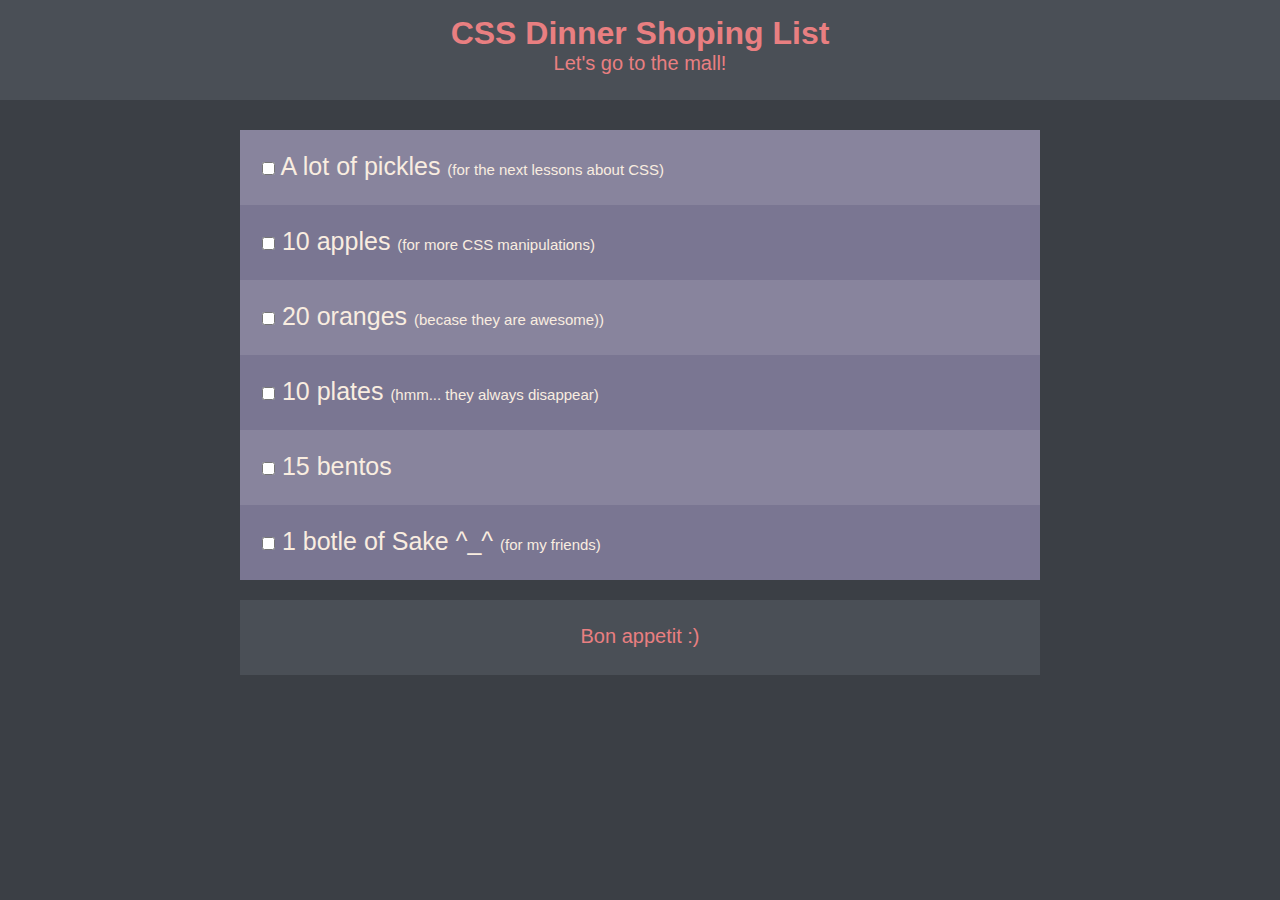
==== L4/index.html @ 69a7fa28 "first commit" ====
<!DOCTYPE html>
<html lang="en-US">
<head>
    <meta charset="UTF-8">
    <meta name="viewport" content="width=device-width, initial-scale=1.0">
    <meta http-equiv="X-UA-Compatible" content="ie=edge">
    <link rel="shortcut icon" href="favicon.png" type="image/png">
    <link rel="stylesheet" href="./styles/styles.css">
    <title>Menu</title>
</head>
<body>
    <header>
        <h1>CSS Dinner Shoping List</h1>
        <p>Let's go to the mall!</p>
    </header>
    <main>
        <div class="main_table">
            <div class="row">
                <label>
                    <input type="checkbox">
                    <span>  A lot of pickles  </span><span>(for the next lessons about CSS)</span>
                </label>
            </div>
            <div class="row">
                <label>
                    <input type="checkbox">
                    <span>  10 apples  </span><span>(for more CSS manipulations)</span>
                </label>
            </div>
            <div class="row">
                <label>
                    <input type="checkbox">
                    <span>  20 oranges  </span><span>(becase they are awesome))</span>
                </label>
            </div>
            <div class="row">
                <label>
                    <input type="checkbox">
                    <span>  10 plates  </span><span>(hmm... they always disappear)</span>
                </label>
            </div>
            <div class="row">
                <label>
                    <input type="checkbox">
                    <span>  15 bentos  </span>
                </label>
            </div>
            <div class="row">
                <label>
                    <input type="checkbox">
                    <span>  1 botle of Sake ^_^  </span><span>(for my friends)</span>
                </label>
            </div>
        </div>
    </main>
    <footer>
            <div class="row_footer">Bon appetit :)</div>
    </footer>
</body>
</html>
---- L4/styles/styles.css ----
*,
*:before,
*:after {
	box-sizing: border-box;
	font-family:  “Trebuchet MS”, Trebuchet, Arial, sans-serif;
	margin: 0;
	padding: 0;
	transition: all .3s ease-in-out;
}

body {
	background-color: #3b3f45;
}

header {
	color: #e97f81;
	text-align: center;
	background-color: #4a4f56;
	height: 100px;
	padding: 15px;
	margin-bottom: 30px;
}

main {
	color: #3b3f45;
	width: 800px;
	margin: 20px auto 20px;
}

p {
	font-size: 20px;
 }

.div {
	height: 75px;
	width: 800px;
	border: 2px solid transparent;
}

div:nth-child(1),
div:nth-child(3),
div:nth-child(5) {
	background-color:#88849d;
}

div:nth-child(2n) {
	background-color:#7a7692;
}

.row {
	height: 75px;
  width: 800px;
	margin: 0 auto;
	border-left: 2px;
	border: 2px solid transparent;
	padding-left: 20px;
	padding: 20px;
	font-size: 25px;
	color: #f9ede0;
}

.row:visited {
	border-top: 0;
	border-bottom: 0;
}

.row:hover {
	border-top: 4px solid #ffffff;
	border-bottom: 4px solid #ffffff;
	background-color: #625e76;
}

.row:active {
	border-top: 3px solid #ffffff;
	border-bottom: 3px solid #ffffff;
	background-color: #e97f81;
}

main {
	color: #3b3f45;
}

footer .row_footer {
	height: 75px;
	width: 800px;
	margin: 20px auto 20px;
	outline: none;
	text-align: center;
	padding: 25px;
	color: #e97f81;
	background-color: #4a4f56;
	font-size: 20px;
}

span+span {
	font-size: 15px;
} 

label {
	cursor: pointer;
	width: 100%;
	position: relative;
	display: block;
}

input[type="checkbox"]:checked ~ span{
	text-decoration: line-through;
}
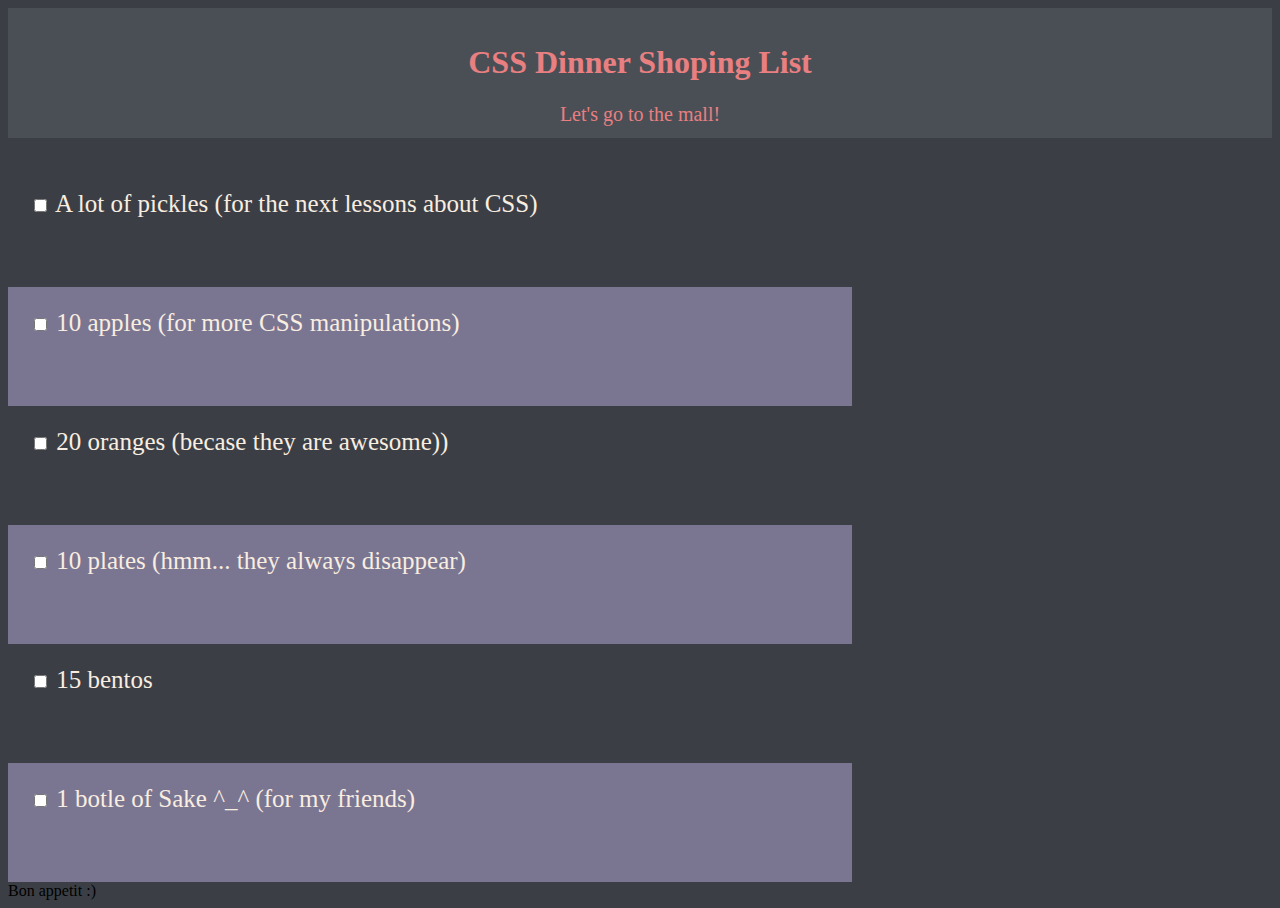
==== commit 2bef0ad8: "add-todos" ====
--- a/L4/index.html
+++ b/L4/index.html
@@ -1,5 +1,6 @@
 <!DOCTYPE html>
 <html lang="en-US">
+
 <head>
     <meta charset="UTF-8">
     <meta name="viewport" content="width=device-width, initial-scale=1.0">
@@ -7,7 +8,9 @@
     <link rel="shortcut icon" href="favicon.png" type="image/png">
     <link rel="stylesheet" href="./styles/styles.css">
     <title>Menu</title>
+    <!-- @TODO: отступы, лишние пробелы, структура папок, -->
 </head>
+
 <body>
     <header>
         <h1>CSS Dinner Shoping List</h1>
@@ -18,43 +21,49 @@
             <div class="row">
                 <label>
                     <input type="checkbox">
-                    <span>  A lot of pickles  </span><span>(for the next lessons about CSS)</span>
+                    <span> A lot of pickles </span>
+                    <span>(for the next lessons about CSS)</span>
                 </label>
             </div>
             <div class="row">
                 <label>
                     <input type="checkbox">
-                    <span>  10 apples  </span><span>(for more CSS manipulations)</span>
+                    <span> 10 apples </span>
+                    <span>(for more CSS manipulations)</span>
                 </label>
             </div>
             <div class="row">
                 <label>
                     <input type="checkbox">
-                    <span>  20 oranges  </span><span>(becase they are awesome))</span>
+                    <span> 20 oranges </span>
+                    <span>(becase they are awesome))</span>
                 </label>
             </div>
             <div class="row">
                 <label>
                     <input type="checkbox">
-                    <span>  10 plates  </span><span>(hmm... they always disappear)</span>
+                    <span> 10 plates </span>
+                    <span>(hmm... they always disappear)</span>
                 </label>
             </div>
             <div class="row">
                 <label>
                     <input type="checkbox">
-                    <span>  15 bentos  </span>
+                    <span> 15 bentos </span>
                 </label>
             </div>
             <div class="row">
                 <label>
                     <input type="checkbox">
-                    <span>  1 botle of Sake ^_^  </span><span>(for my friends)</span>
+                    <span> 1 botle of Sake ^_^ </span>
+                    <span>(for my friends)</span>
                 </label>
             </div>
         </div>
     </main>
     <footer>
-            <div class="row_footer">Bon appetit :)</div>
+        <div class="row_footer">Bon appetit :)</div>
     </footer>
 </body>
+
 </html>--- a/L4/styles/styles.css
+++ b/L4/styles/styles.css
@@ -1,3 +1,5 @@
+// @TODO: однотипные отступы,
+
 *,
 *:before,
 *:after {
@@ -24,6 +26,7 @@
 main {
 	color: #3b3f45;
 	width: 800px;
+	// @TODO: margin: 20px auto
 	margin: 20px auto 20px;
 }
 
@@ -31,12 +34,14 @@
 	font-size: 20px;
  }
 
+// @TODO: ??? что это за класс ??
 .div {
 	height: 75px;
 	width: 800px;
 	border: 2px solid transparent;
 }
 
+// @TODO: nth-of-type(even) или nth-of-type(odd), это во-первых, во-вторых, стилим не по тегу, а по классу 
 div:nth-child(1),
 div:nth-child(3),
 div:nth-child(5) {
@@ -59,6 +64,7 @@
 	color: #f9ede0;
 }
 
+// @TODO: :visited - нет такого состояния у дива
 .row:visited {
 	border-top: 0;
 	border-bottom: 0;
@@ -70,6 +76,7 @@
 	background-color: #625e76;
 }
 
+// @TODO: :visited - нет такого состояния у дива
 .row:active {
 	border-top: 3px solid #ffffff;
 	border-bottom: 3px solid #ffffff;
@@ -80,6 +87,7 @@
 	color: #3b3f45;
 }
 
+// @TOOD: зачем вложенность?? 
 footer .row_footer {
 	height: 75px;
 	width: 800px;
@@ -92,6 +100,7 @@
 	font-size: 20px;
 }
 
+// @TODO: стилить по классу, а не по тегу
 span+span {
 	font-size: 15px;
 } 
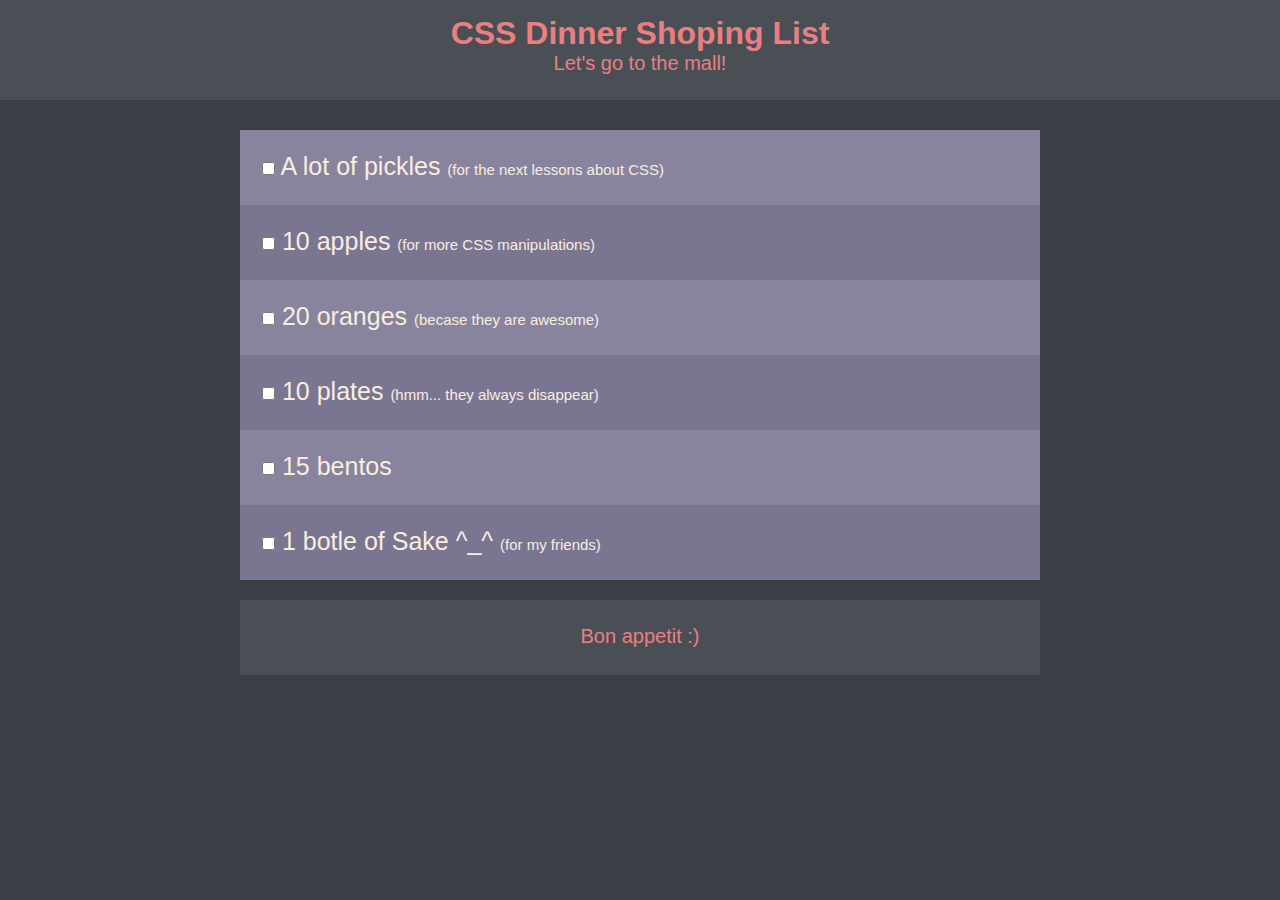
==== commit 994ffcb9: "second version" ====
--- a/L4/index.html
+++ b/L4/index.html
@@ -2,68 +2,67 @@
 <html lang="en-US">
 
 <head>
-    <meta charset="UTF-8">
-    <meta name="viewport" content="width=device-width, initial-scale=1.0">
-    <meta http-equiv="X-UA-Compatible" content="ie=edge">
-    <link rel="shortcut icon" href="favicon.png" type="image/png">
-    <link rel="stylesheet" href="./styles/styles.css">
-    <title>Menu</title>
-    <!-- @TODO: отступы, лишние пробелы, структура папок, -->
+  <meta charset="UTF-8">
+  <meta name="viewport" content="width=device-width, initial-scale=1.0">
+  <meta http-equiv="X-UA-Compatible" content="ie=edge">
+  <link rel="shortcut icon" href="favicon.png" type="image/png">
+  <link rel="stylesheet" href="./styles/styles.css">
+  <title>Menu</title>
 </head>
 
 <body>
-    <header>
-        <h1>CSS Dinner Shoping List</h1>
-        <p>Let's go to the mall!</p>
-    </header>
-    <main>
-        <div class="main_table">
-            <div class="row">
-                <label>
-                    <input type="checkbox">
-                    <span> A lot of pickles </span>
-                    <span>(for the next lessons about CSS)</span>
-                </label>
-            </div>
-            <div class="row">
-                <label>
-                    <input type="checkbox">
-                    <span> 10 apples </span>
-                    <span>(for more CSS manipulations)</span>
-                </label>
-            </div>
-            <div class="row">
-                <label>
-                    <input type="checkbox">
-                    <span> 20 oranges </span>
-                    <span>(becase they are awesome))</span>
-                </label>
-            </div>
-            <div class="row">
-                <label>
-                    <input type="checkbox">
-                    <span> 10 plates </span>
-                    <span>(hmm... they always disappear)</span>
-                </label>
-            </div>
-            <div class="row">
-                <label>
-                    <input type="checkbox">
-                    <span> 15 bentos </span>
-                </label>
-            </div>
-            <div class="row">
-                <label>
-                    <input type="checkbox">
-                    <span> 1 botle of Sake ^_^ </span>
-                    <span>(for my friends)</span>
-                </label>
-            </div>
-        </div>
-    </main>
-    <footer>
-        <div class="row_footer">Bon appetit :)</div>
-    </footer>
+  <header>
+    <h1>CSS Dinner Shoping List</h1>
+    <p>Let's go to the mall!</p>
+  </header>
+  <main>
+    <div class="main_table">
+      <div class="row">
+        <label>
+          <input type="checkbox">
+            <span class="first"> A lot of pickles </span>
+            <span class="second">(for the next lessons about CSS)</span>
+        </label>
+      </div>
+      <div class="row">
+        <label>
+          <input type="checkbox">
+            <span class="first"> 10 apples </span>
+            <span class="second">(for more CSS manipulations)</span>
+        </label>
+      </div>
+      <div class="row">
+        <label>
+          <input type="checkbox">
+            <span class="first"> 20 oranges </span>
+            <span class="second">(becase they are awesome)</span>
+        </label>
+      </div>
+      <div class="row">
+        <label>
+          <input type="checkbox">
+            <span class="first"> 10 plates </span>
+            <span class="second">(hmm... they always disappear)</span>
+        </label>
+      </div>
+      <div class="row">
+        <label>
+          <input type="checkbox">
+            <span class="first"> 15 bentos </span>
+        </label>
+      </div>
+      <div class="row">
+        <label>
+          <input type="checkbox">
+            <span class="first"> 1 botle of Sake ^_^ </span>
+            <span class="second">(for my friends)</span>
+        </label>
+      </div>
+    </div>
+  </main>
+  <footer>
+    <div class="row_footer">Bon appetit :)</div>
+  </footer>
 </body>
 
 </html>--- a/L4/styles/styles.css
+++ b/L4/styles/styles.css
@@ -1,5 +1,3 @@
-// @TODO: однотипные отступы,
-
 *,
 *:before,
 *:after {
@@ -26,31 +24,12 @@
 main {
 	color: #3b3f45;
 	width: 800px;
-	// @TODO: margin: 20px auto
-	margin: 20px auto 20px;
+	margin: 20px auto;
 }
 
 p {
 	font-size: 20px;
  }
-
-// @TODO: ??? что это за класс ??
-.div {
-	height: 75px;
-	width: 800px;
-	border: 2px solid transparent;
-}
-
-// @TODO: nth-of-type(even) или nth-of-type(odd), это во-первых, во-вторых, стилим не по тегу, а по классу 
-div:nth-child(1),
-div:nth-child(3),
-div:nth-child(5) {
-	background-color:#88849d;
-}
-
-div:nth-child(2n) {
-	background-color:#7a7692;
-}
 
 .row {
 	height: 75px;
@@ -62,12 +41,11 @@
 	padding: 20px;
 	font-size: 25px;
 	color: #f9ede0;
+	background-color:#88849d;
 }
 
-// @TODO: :visited - нет такого состояния у дива
-.row:visited {
-	border-top: 0;
-	border-bottom: 0;
+.row:nth-of-type(even) {
+	background-color:#7a7692;
 }
 
 .row:hover {
@@ -76,7 +54,6 @@
 	background-color: #625e76;
 }
 
-// @TODO: :visited - нет такого состояния у дива
 .row:active {
 	border-top: 3px solid #ffffff;
 	border-bottom: 3px solid #ffffff;
@@ -87,8 +64,7 @@
 	color: #3b3f45;
 }
 
-// @TOOD: зачем вложенность?? 
-footer .row_footer {
+.row_footer {
 	height: 75px;
 	width: 800px;
 	margin: 20px auto 20px;
@@ -100,10 +76,9 @@
 	font-size: 20px;
 }
 
-// @TODO: стилить по классу, а не по тегу
-span+span {
+.second {
 	font-size: 15px;
-} 
+}
 
 label {
 	cursor: pointer;
@@ -114,5 +89,4 @@
 
 input[type="checkbox"]:checked ~ span{
 	text-decoration: line-through;
-}
-
+}